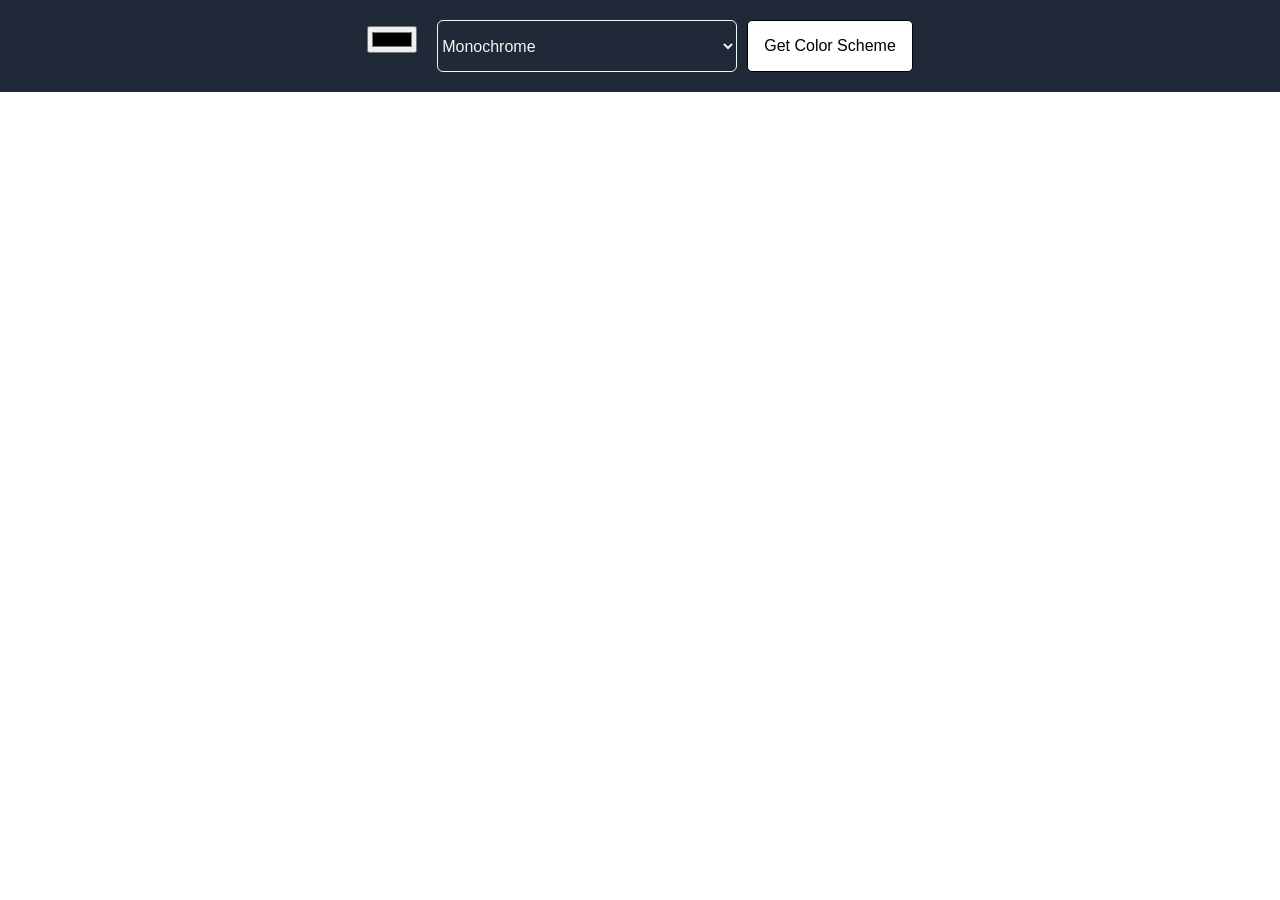
==== index.html @ 1cedc3e9 "Color Scheme Generator" ====
<!DOCTYPE html>
<html lang="en">
<head>
    <meta charset="UTF-8">
    <meta name="viewport" content="width=device-width, initial-scale=1.0">
    <link rel="stylesheet" href="index.css">
    <title>Color Scheme Generator</title>
</head>
<body>
    <div class="color-container">
        <input type="color" id="color" class="color">
        <label for="color-select"></label>
        <select name="color-select" id="color-select">
            <option value="Monochrome">Monochrome</option>
            <option value="Monochrome-dark">Monochrome-dark</option>
            <option value="Monochrome-light">Monochrome-light</option>
            <option value="Analogic">Analogic</option>
            <option value="Complement">Complement</option>
            <option value="Analogic-complement">Analogic-complement</option>
            <option value="Triad">Triad</option>
        </select>
        <button id="get-color">Get Color Scheme</button>
    </div>
    <script src="index.js"></script>
    
</body>
</html>
---- index.css ----
body{
    margin: 0;
}

.color-container{
    display: flex;
    justify-content: center;
    gap: 10px;
    background-color: #1F2937;
    padding: 20px;
    

}
select{
    font-size: 1rem;
    width: 300px;
    background-color: #1F2937;
    color: whitesmoke;
    border: 1px solid whitesmoke;
    border-radius: 6px;

}

button{
    padding: 1rem;
    font-size: 1rem;
    border-radius: 5px;
    border: 0.5px solid black;
    background-color: #FFFF;
    color: #000000;
    cursor: pointer;
}

.color{
    margin-top: 6px;
}
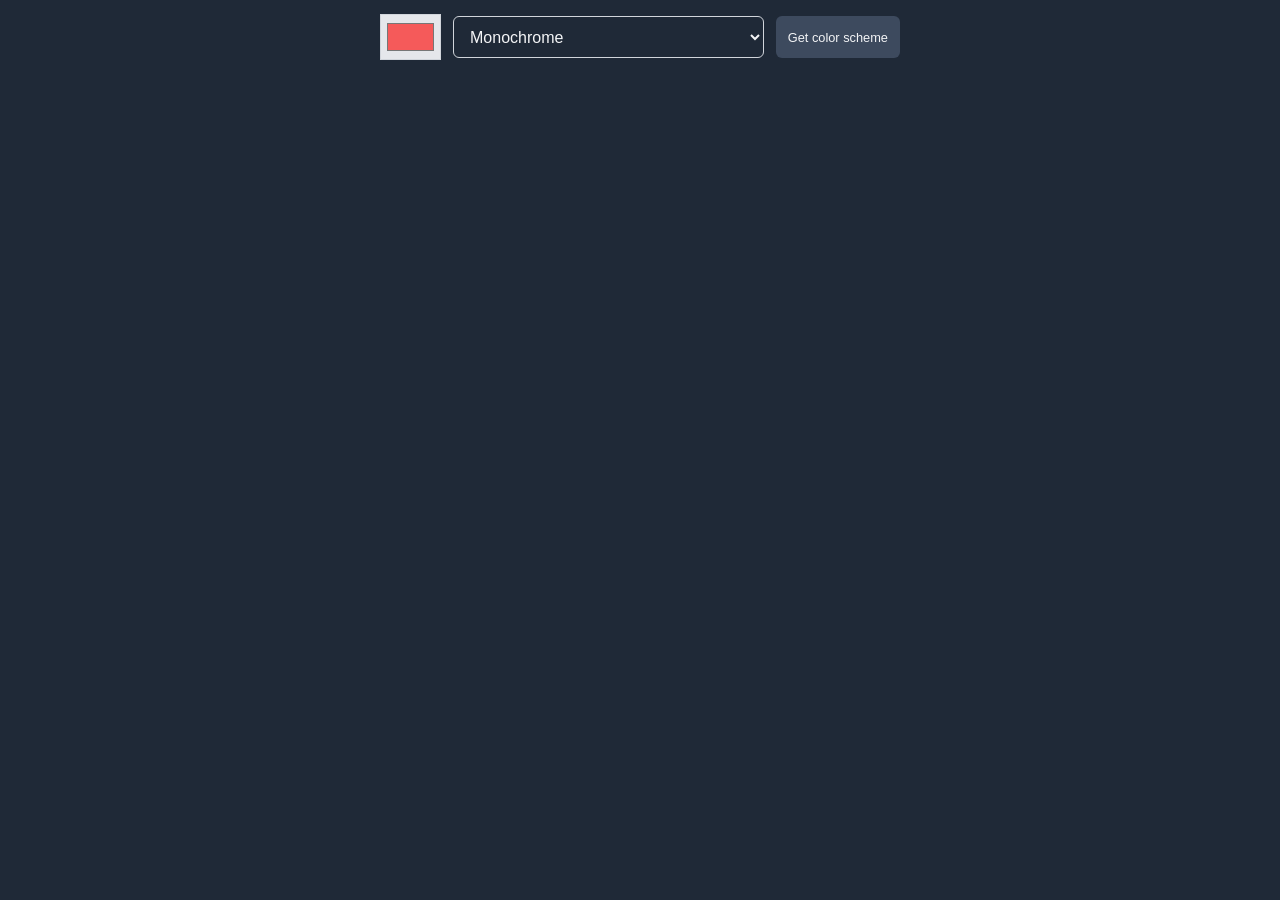
==== commit af3b02f8: "Renamed the files" ====
--- a/index.html
+++ b/index.html
@@ -3,25 +3,33 @@
 <head>
     <meta charset="UTF-8">
     <meta name="viewport" content="width=device-width, initial-scale=1.0">
+    <title>Color Scheme Generator</title>
+    <link rel="preconnect" href="https://fonts.googleapis.com">
+    <link rel="preconnect" href="https://fonts.gstatic.com" crossorigin>
+    <link href="https://fonts.googleapis.com/css2?family=Inter:wght@400;500&display=swap" rel="stylesheet">
     <link rel="stylesheet" href="index.css">
-    <title>Color Scheme Generator</title>
 </head>
 <body>
-    <div class="color-container">
-        <input type="color" id="color" class="color">
-        <label for="color-select"></label>
-        <select name="color-select" id="color-select">
-            <option value="Monochrome">Monochrome</option>
-            <option value="Monochrome-dark">Monochrome-dark</option>
-            <option value="Monochrome-light">Monochrome-light</option>
-            <option value="Analogic">Analogic</option>
-            <option value="Complement">Complement</option>
-            <option value="Analogic-complement">Analogic-complement</option>
-            <option value="Triad">Triad</option>
-        </select>
-        <button id="get-color">Get Color Scheme</button>
+    <div class="app">
+        <div class="controls">
+            <input type="color" id="seed-color" value="#f55a5a">
+
+            <select id="scheme-mode">
+                <option value="monochrome">Monochrome</option>
+                <option value="monochrome-dark">Monochrome-dark</option>
+                <option value="monochrome-light">Monochrome-light</option>
+                <option value="analogic">Analogic</option>
+                <option value="complement">Complement</option>
+                <option value="analogic-complement">Analogic-complement</option>
+                <option value="triad">Triad</option>
+            </select>
+
+            <button id="get-scheme-btn">Get color scheme</button>
+        </div>
+
+        <div class="scheme" id="scheme"></div>
     </div>
+
     <script src="index.js"></script>
-    
 </body>
-</html>+</html>
--- a/index.css
+++ b/index.css
@@ -1,38 +1,72 @@
-body{
-    margin: 0;
+* {
+    box-sizing: border-box;
 }
 
-.color-container{
-    display: flex;
-    justify-content: center;
-    gap: 10px;
-    background-color: #1F2937;
-    padding: 20px;
-    
-
-}
-select{
-    font-size: 1rem;
-    width: 300px;
-    background-color: #1F2937;
-    color: whitesmoke;
-    border: 1px solid whitesmoke;
-    border-radius: 6px;
-
+body {
+    margin: 0;
+    font-family: "Inter", sans-serif;
+    background-color: #1f2937;
+    color: #f3f4f6;
 }
 
-button{
-    padding: 1rem;
+.app {
+    max-width: 550px;
+    margin: 0 auto;
+}
+
+.controls {
+    display: flex;
+    gap: 12px;
+    align-items: center;
+    padding: 14px 15px;
+}
+
+#seed-color {
+    width: 61px;
+    height: 46px;
+    padding: 4px;
+    background-color: #e5e7eb;
+    border: 1px solid #d1d5db;
+}
+
+#scheme-mode {
+    flex: 1;
+    height: 42px;
+    padding: 0 12px;
+    font-family: inherit;
     font-size: 1rem;
-    border-radius: 5px;
-    border: 0.5px solid black;
-    background-color: #FFFF;
-    color: #000000;
+    color: #f3f4f6;
+    background-color: #1f2937;
+    border: 1px solid #d1d5db;
+    border-radius: 6px;
+}
+
+#get-scheme-btn {
+    height: 42px;
+    padding: 0 12px;
+    font-family: inherit;
+    font-size: 0.8rem;
+    color: #f3f4f6;
+    background-color: #3d4a5e;
+    border: none;
+    border-radius: 6px;
     cursor: pointer;
 }
 
-.color{
-    margin-top: 6px;
+.scheme {
+    display: flex;
 }
 
+.color-col {
+    flex: 1;
+}
 
+.swatch {
+    height: 414px;
+}
+
+.hex {
+    padding: 16px 0;
+    font-size: 0.75rem;
+    text-align: center;
+}
